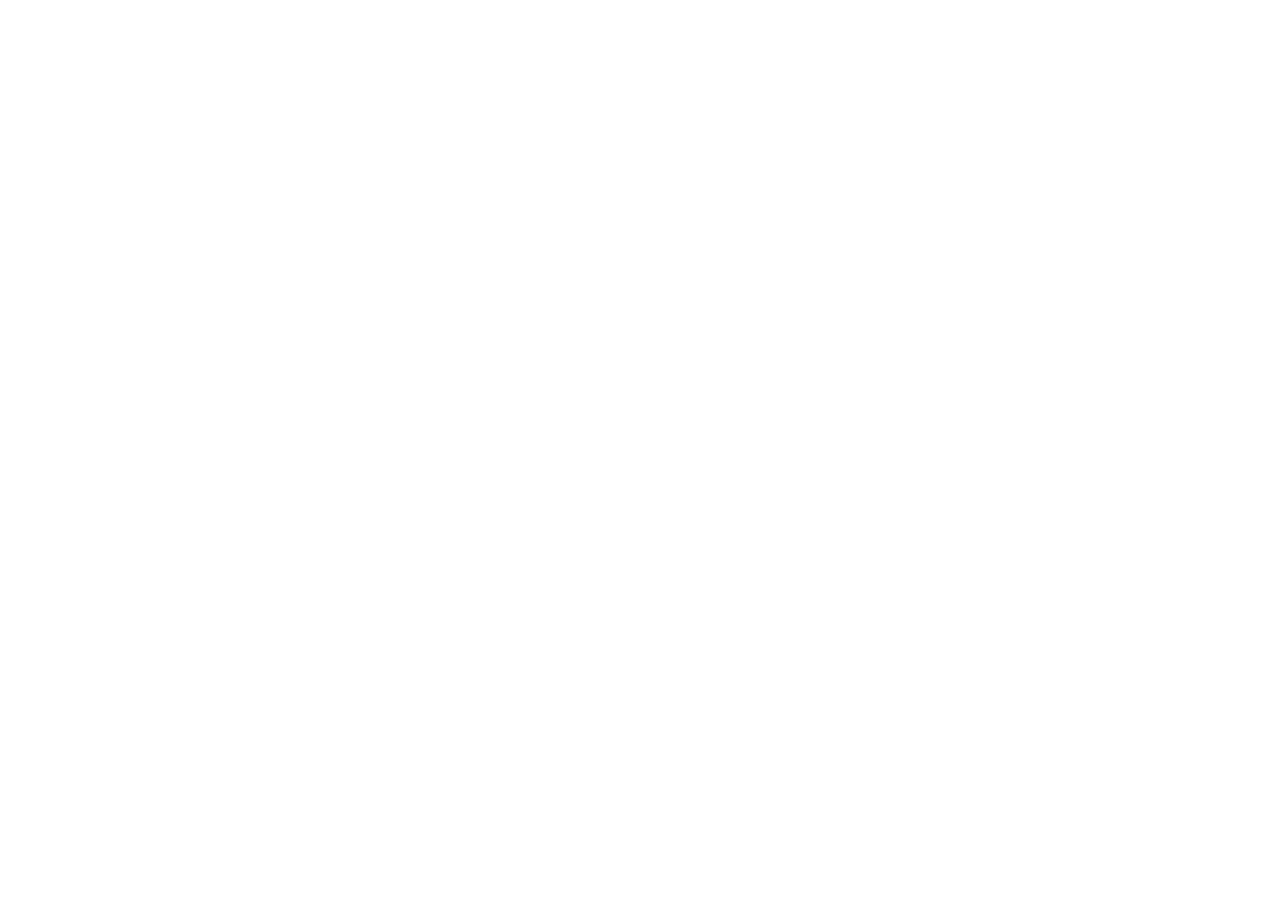
==== index.html @ b85c959a "added template for autok.json, basic html pages, todo file" ====
<!DOCTYPE html>
<html lang="hu">
<head>
    <meta charset="UTF-8">
    <meta name="viewport" content="width=device-width, initial-scale=1.0">
    <title>Autókülcsönző</title>
</head>
<body>
    
</body>
</html>
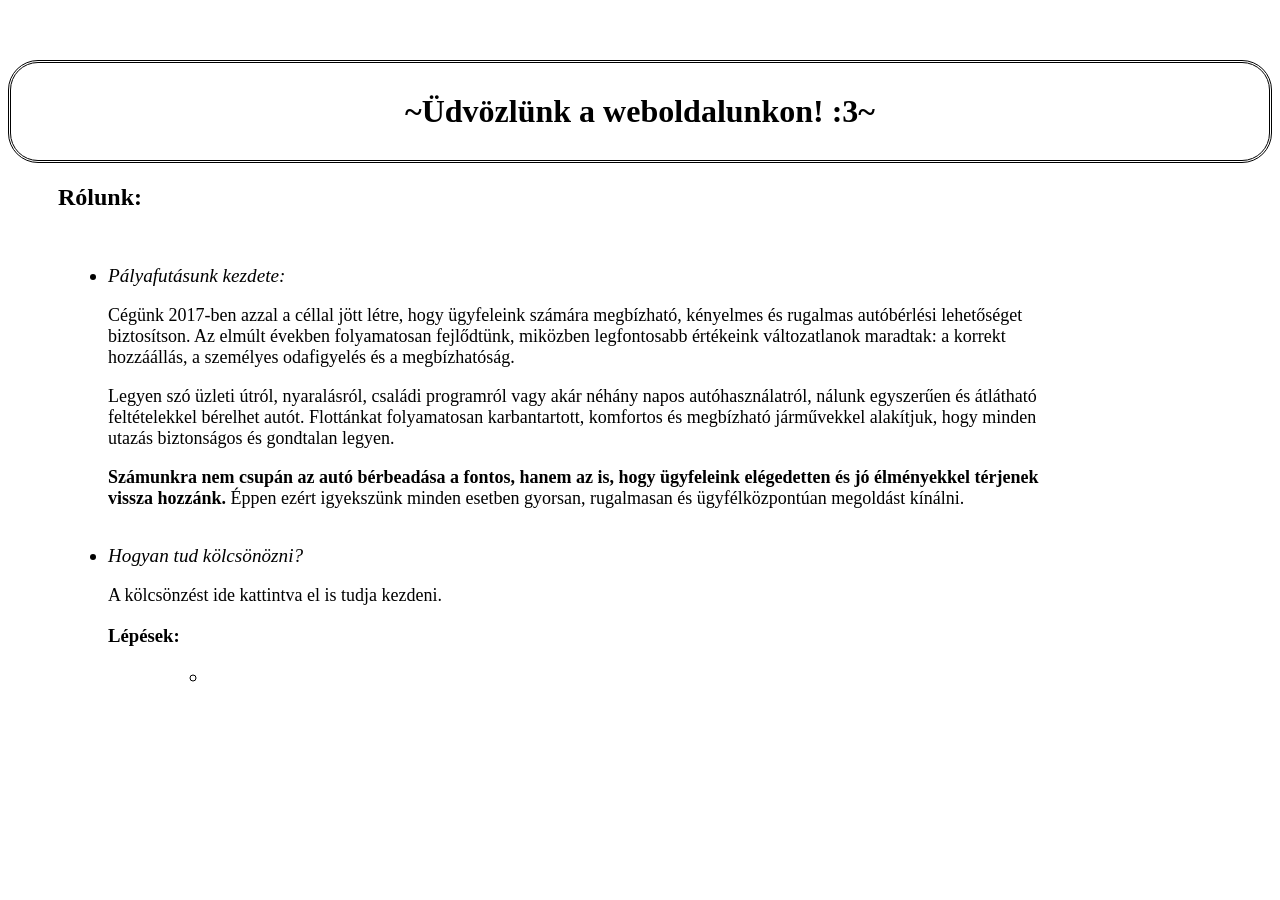
==== commit fd52d068: "Add files via upload" ====
--- a/index.html
+++ b/index.html
@@ -4,8 +4,46 @@
     <meta charset="UTF-8">
     <meta name="viewport" content="width=device-width, initial-scale=1.0">
     <title>Autókülcsönző</title>
+    <style>
+        h1{
+            margin-top: 60px;
+            border-style:double;
+            border-radius: 30px;
+            padding-top: 30px;
+            padding-bottom: 30px;
+        }
+        h2{
+            margin-left: 50px;
+        }
+        ul{
+            margin-left: 60px;
+            margin-right: 200px;
+        }
+        li{
+            font-size:larger;
+        }
+        p{
+            font-size: large;
+            font-family:'Times New Roman', Times, serif;
+        }
+    </style>
 </head>
 <body>
-    
+    <h1 align="center"">~Üdvözlünk a weboldalunkon! :3~</h1>
+    <h2>Rólunk:</h2>
+    <br>
+    <ul>
+        <li><i>Pályafutásunk kezdete:</i></li>
+        <p>Cégünk 2017-ben azzal a céllal jött létre, hogy ügyfeleink számára megbízható, kényelmes és rugalmas autóbérlési lehetőséget biztosítson. Az elmúlt években folyamatosan fejlődtünk, miközben legfontosabb értékeink változatlanok maradtak: a korrekt hozzáállás, a személyes odafigyelés és a megbízhatóság. </p>
+        <p>Legyen szó üzleti útról, nyaralásról, családi programról vagy akár néhány napos autóhasználatról, nálunk egyszerűen és átlátható feltételekkel bérelhet autót. Flottánkat folyamatosan karbantartott, komfortos és megbízható járművekkel alakítjuk, hogy minden utazás biztonságos és gondtalan legyen.</p>
+        <p><b>Számunkra nem csupán az autó bérbeadása a fontos, hanem az is, hogy ügyfeleink elégedetten és jó élményekkel térjenek vissza hozzánk.</b> Éppen ezért igyekszünk minden esetben gyorsan, rugalmasan és ügyfélközpontúan megoldást kínálni.</p><br>
+        <li><i>Hogyan tud kölcsönözni?</i></li>
+        <p>A kölcsönzést ide kattintva el is tudja kezdeni.</p>
+        <h3>Lépések:</h3>
+        <ul>
+            <li></li><!--- Ide majd ha megvan hogy néz ki az űrlap írunk lépéseket --->
+        </ul>
+
+    </ul>
 </body>
 </html>
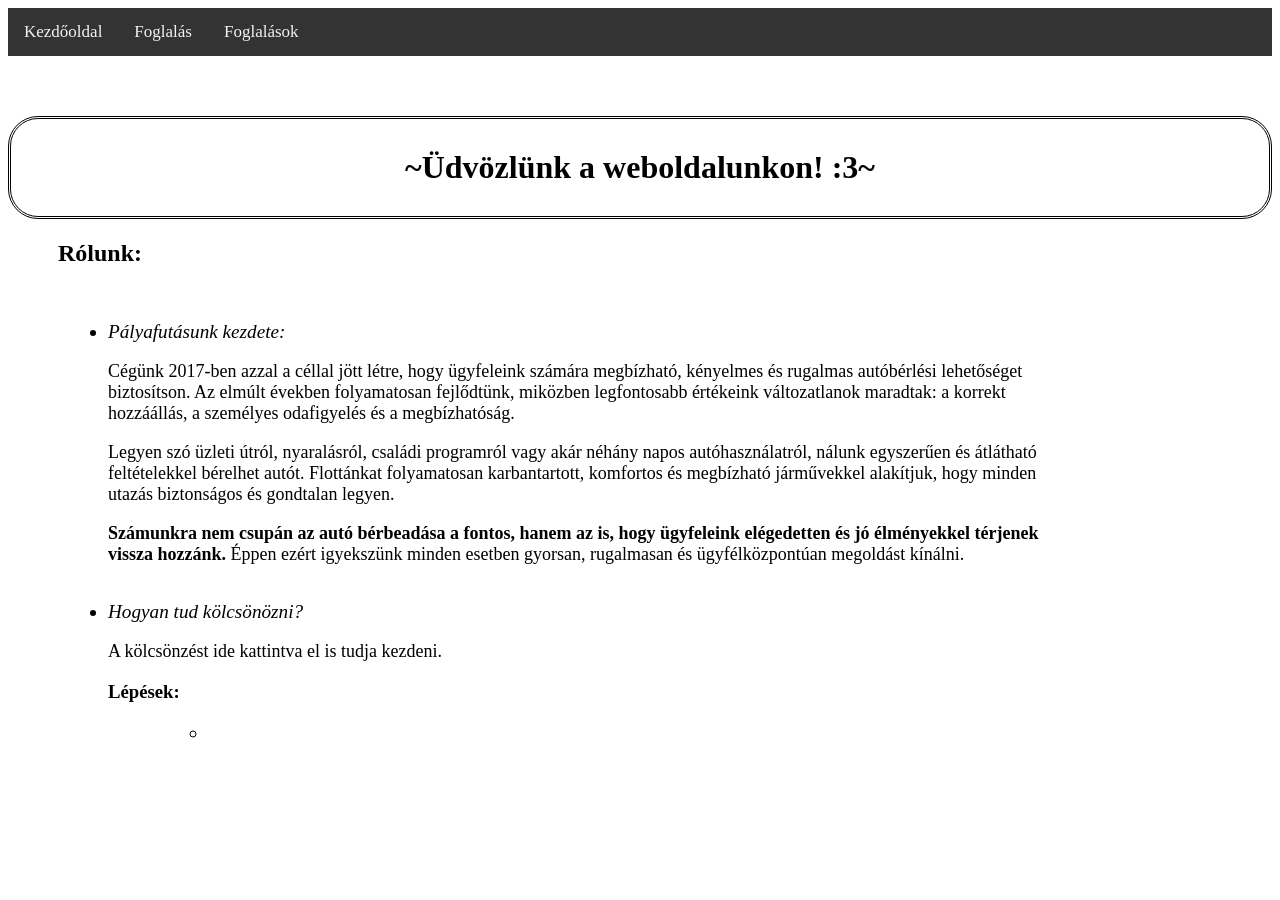
==== commit 3dd95dd8: "Added nav, card generation" ====
--- a/index.html
+++ b/index.html
@@ -26,10 +26,33 @@
             font-size: large;
             font-family:'Times New Roman', Times, serif;
         }
+        .topnav {
+          background-color: #333;
+          overflow: hidden;
+        }
+
+        .topnav a {
+          float: left;
+          color: #f2f2f2;
+          text-align: center;
+          padding: 14px 16px;
+          text-decoration: none;
+          font-size: 17px;
+        }
+
+        .topnav a:hover {
+          background-color: #ddd;
+          color: black;
+        }
     </style>
 </head>
 <body>
-    <h1 align="center"">~Üdvözlünk a weboldalunkon! :3~</h1>
+    <div class="topnav">
+        <a href="./index.html">Kezdőoldal</a>
+        <a href="./foglalas.html">Foglalás</a>
+        <a href="./lista.html">Foglalások</a>
+    </div>
+    <h1 align="center">~Üdvözlünk a weboldalunkon! :3~</h1>
     <h2>Rólunk:</h2>
     <br>
     <ul>
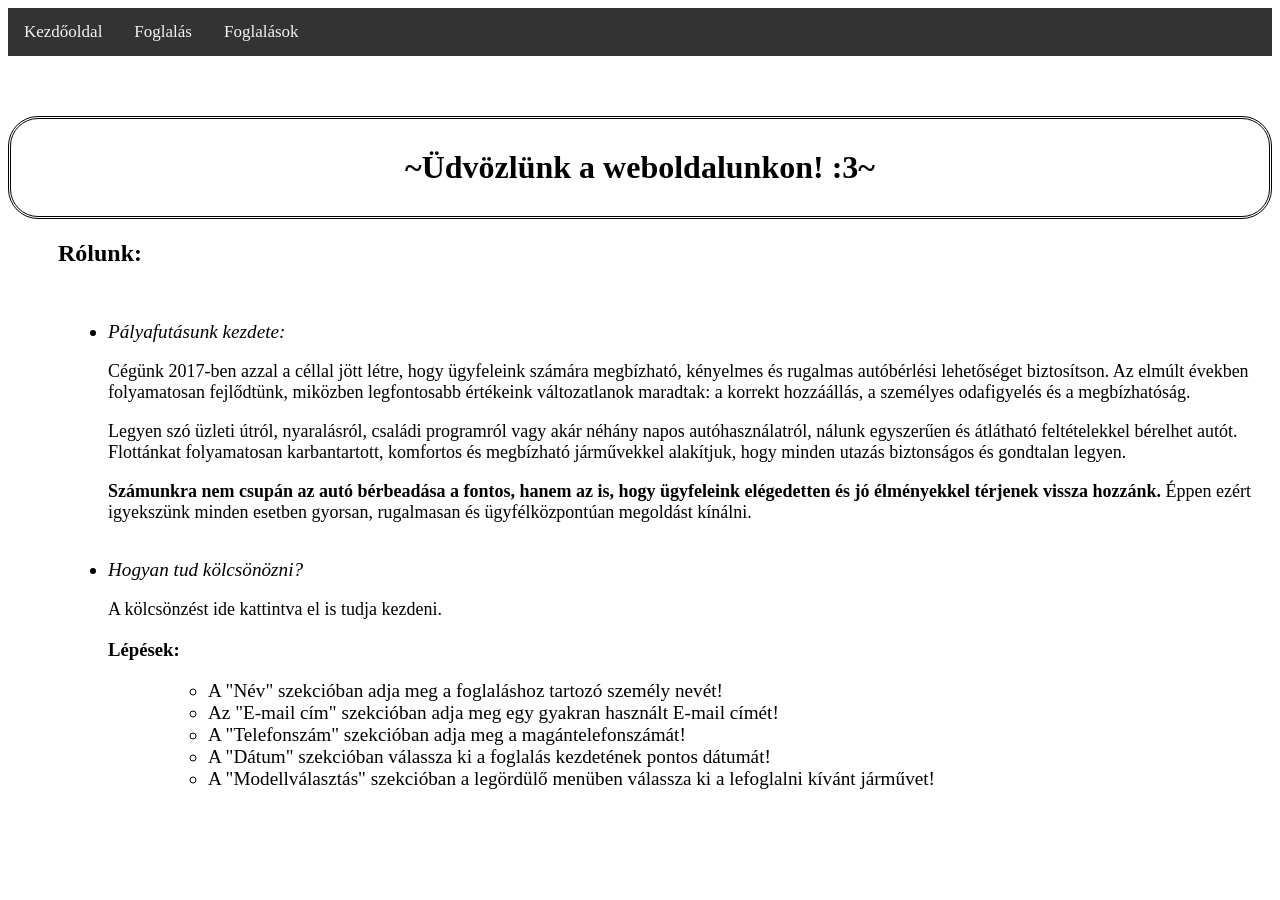
==== commit 4f3f8fd1: "foglalas-lepesek" ====
--- a/index.html
+++ b/index.html
@@ -22,9 +22,14 @@
         li{
             font-size:larger;
         }
+        .asd{
+            text-align: justify;
+            width: 200%;
+        }
         p{
             font-size: large;
             font-family:'Times New Roman', Times, serif;
+            width: 120%;
         }
         .topnav {
           background-color: #333;
@@ -64,7 +69,11 @@
         <p>A kölcsönzést ide kattintva el is tudja kezdeni.</p>
         <h3>Lépések:</h3>
         <ul>
-            <li></li><!--- Ide majd ha megvan hogy néz ki az űrlap írunk lépéseket --->
+            <li class="asd">A "Név" szekcióban adja meg a foglaláshoz tartozó személy nevét!</li>
+            <li class="asd">Az "E-mail cím" szekcióban adja meg egy gyakran használt E-mail címét!</li>
+            <li class="asd">A "Telefonszám" szekcióban adja meg a magántelefonszámát!</li>
+            <li class="asd">A "Dátum" szekcióban válassza ki a foglalás kezdetének pontos dátumát!</li>
+            <li class="asd">A "Modellválasztás" szekcióban a legördülő menüben válassza ki a lefoglalni kívánt járművet!</li>
         </ul>
 
     </ul>
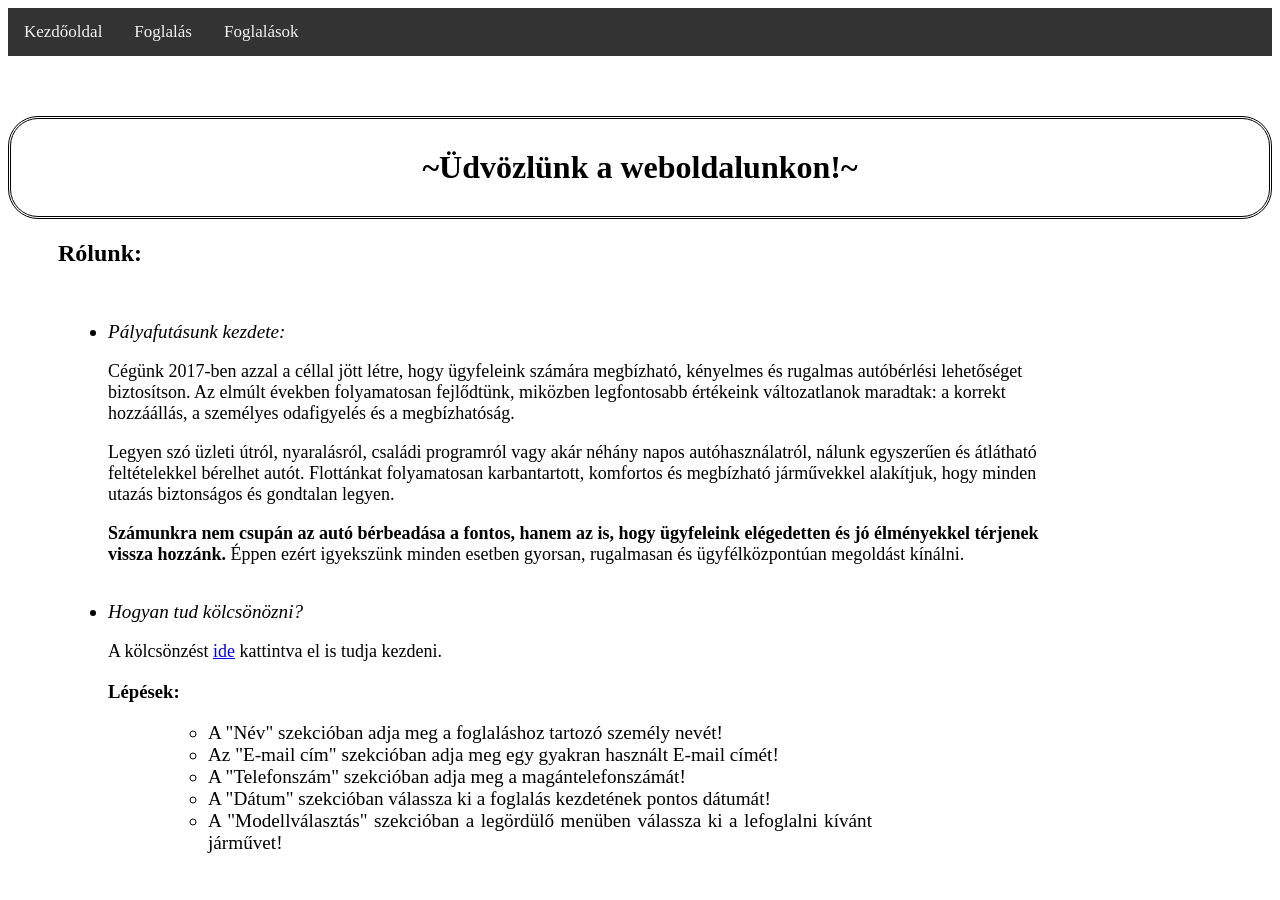
==== commit a418541e: "'ide' szo atdob a foglalasra + javascript belinkelese" ====
--- a/index.html
+++ b/index.html
@@ -24,12 +24,12 @@
         }
         .asd{
             text-align: justify;
-            width: 200%;
+            width: 100%;
         }
         p{
             font-size: large;
             font-family:'Times New Roman', Times, serif;
-            width: 120%;
+            width: 100%;
         }
         .topnav {
           background-color: #333;
@@ -57,7 +57,7 @@
         <a href="./foglalas.html">Foglalás</a>
         <a href="./lista.html">Foglalások</a>
     </div>
-    <h1 align="center">~Üdvözlünk a weboldalunkon! :3~</h1>
+    <h1 align="center">~Üdvözlünk a weboldalunkon!~</h1>
     <h2>Rólunk:</h2>
     <br>
     <ul>
@@ -66,7 +66,7 @@
         <p>Legyen szó üzleti útról, nyaralásról, családi programról vagy akár néhány napos autóhasználatról, nálunk egyszerűen és átlátható feltételekkel bérelhet autót. Flottánkat folyamatosan karbantartott, komfortos és megbízható járművekkel alakítjuk, hogy minden utazás biztonságos és gondtalan legyen.</p>
         <p><b>Számunkra nem csupán az autó bérbeadása a fontos, hanem az is, hogy ügyfeleink elégedetten és jó élményekkel térjenek vissza hozzánk.</b> Éppen ezért igyekszünk minden esetben gyorsan, rugalmasan és ügyfélközpontúan megoldást kínálni.</p><br>
         <li><i>Hogyan tud kölcsönözni?</i></li>
-        <p>A kölcsönzést ide kattintva el is tudja kezdeni.</p>
+        <p>A kölcsönzést <a href="foglalas.html">ide</a> kattintva el is tudja kezdeni.</p>
         <h3>Lépések:</h3>
         <ul>
             <li class="asd">A "Név" szekcióban adja meg a foglaláshoz tartozó személy nevét!</li>
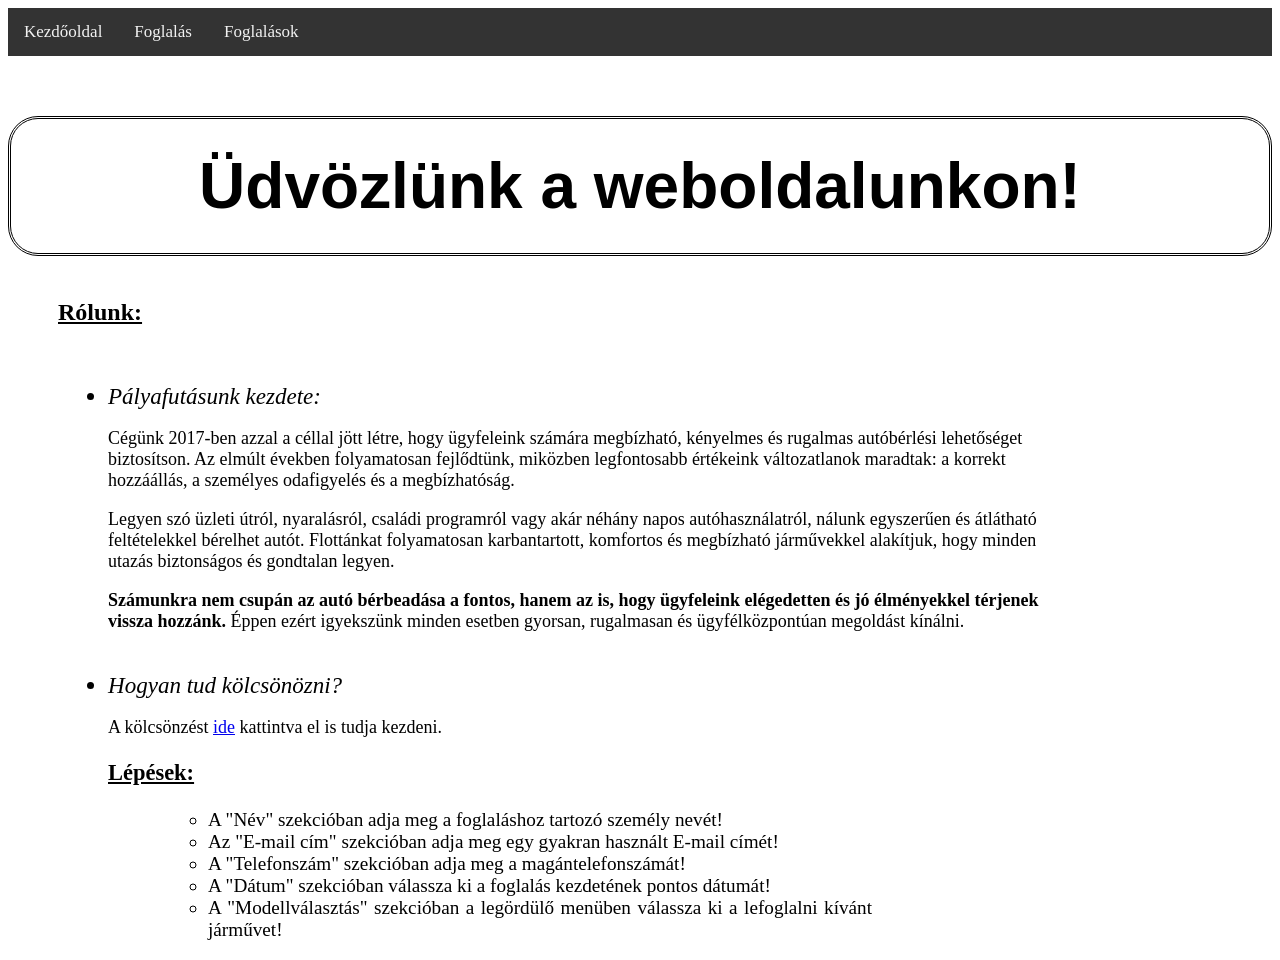
==== commit 6f2e2eb6: "Css kiegészítése, weboldal "dekorálása"" ====
--- a/index.html
+++ b/index.html
@@ -6,18 +6,22 @@
     <title>Autókülcsönző</title>
     <style>
         h1{
+            font-family: 'Gill Sans', 'Gill Sans MT', Calibri, 'Trebuchet MS', sans-serif;
             margin-top: 60px;
             border-style:double;
             border-radius: 30px;
             padding-top: 30px;
             padding-bottom: 30px;
+            font-size: 400%;
         }
         h2{
             margin-left: 50px;
+            text-decoration: underline;
         }
         ul{
             margin-left: 60px;
             margin-right: 200px;
+            font-size: medium;
         }
         li{
             font-size:larger;
@@ -31,6 +35,14 @@
             font-family:'Times New Roman', Times, serif;
             width: 100%;
         }
+
+        .elso{
+            font-size: larger;
+        }
+        .lepesek{
+            text-decoration: underline;
+        }
+
         .topnav {
           background-color: #333;
           overflow: hidden;
@@ -49,7 +61,29 @@
           background-color: #ddd;
           color: black;
         }
+
+        #teto {
+          display: none;
+          position: fixed;
+          bottom: 20px;
+          right: 30px;
+          z-index: 99;
+          border: none;
+          outline: none;
+          background-color: red;
+          color: white;
+          cursor: pointer;
+          padding: 15px;
+          border-radius: 10px;
+          font-size: 18px;
+        }
+
+        #teto:hover {
+          background-color: #555;
+        }
     </style>
+
+<script src="js/index.js" defer></script>
 </head>
 <body>
     <div class="topnav">
@@ -57,17 +91,17 @@
         <a href="./foglalas.html">Foglalás</a>
         <a href="./lista.html">Foglalások</a>
     </div>
-    <h1 align="center">~Üdvözlünk a weboldalunkon!~</h1>
+    <h1 align="center"><b>Üdvözlünk a weboldalunkon!</b></h1>
     <h2>Rólunk:</h2>
     <br>
-    <ul>
+    <ul class="elso">
         <li><i>Pályafutásunk kezdete:</i></li>
         <p>Cégünk 2017-ben azzal a céllal jött létre, hogy ügyfeleink számára megbízható, kényelmes és rugalmas autóbérlési lehetőséget biztosítson. Az elmúlt években folyamatosan fejlődtünk, miközben legfontosabb értékeink változatlanok maradtak: a korrekt hozzáállás, a személyes odafigyelés és a megbízhatóság. </p>
         <p>Legyen szó üzleti útról, nyaralásról, családi programról vagy akár néhány napos autóhasználatról, nálunk egyszerűen és átlátható feltételekkel bérelhet autót. Flottánkat folyamatosan karbantartott, komfortos és megbízható járművekkel alakítjuk, hogy minden utazás biztonságos és gondtalan legyen.</p>
         <p><b>Számunkra nem csupán az autó bérbeadása a fontos, hanem az is, hogy ügyfeleink elégedetten és jó élményekkel térjenek vissza hozzánk.</b> Éppen ezért igyekszünk minden esetben gyorsan, rugalmasan és ügyfélközpontúan megoldást kínálni.</p><br>
         <li><i>Hogyan tud kölcsönözni?</i></li>
         <p>A kölcsönzést <a href="foglalas.html">ide</a> kattintva el is tudja kezdeni.</p>
-        <h3>Lépések:</h3>
+        <h3 class="lepesek">Lépések:</h3>
         <ul>
             <li class="asd">A "Név" szekcióban adja meg a foglaláshoz tartozó személy nevét!</li>
             <li class="asd">Az "E-mail cím" szekcióban adja meg egy gyakran használt E-mail címét!</li>
@@ -77,5 +111,8 @@
         </ul>
 
     </ul>
+
+        <button id="teto" title="Vissza a tetejére"><svg xmlns="http://www.w3.org/2000/svg" viewBox="0 0 24 24" height="24px" width="24px" fill="#e3e3e3"><path d="M11,20V7.82l-5.6,5.6L4,12l8-8l8,8l-1.4,1.42L13,7.82V20H11Z"/></svg></button>
+
 </body>
-</html>+</html>
